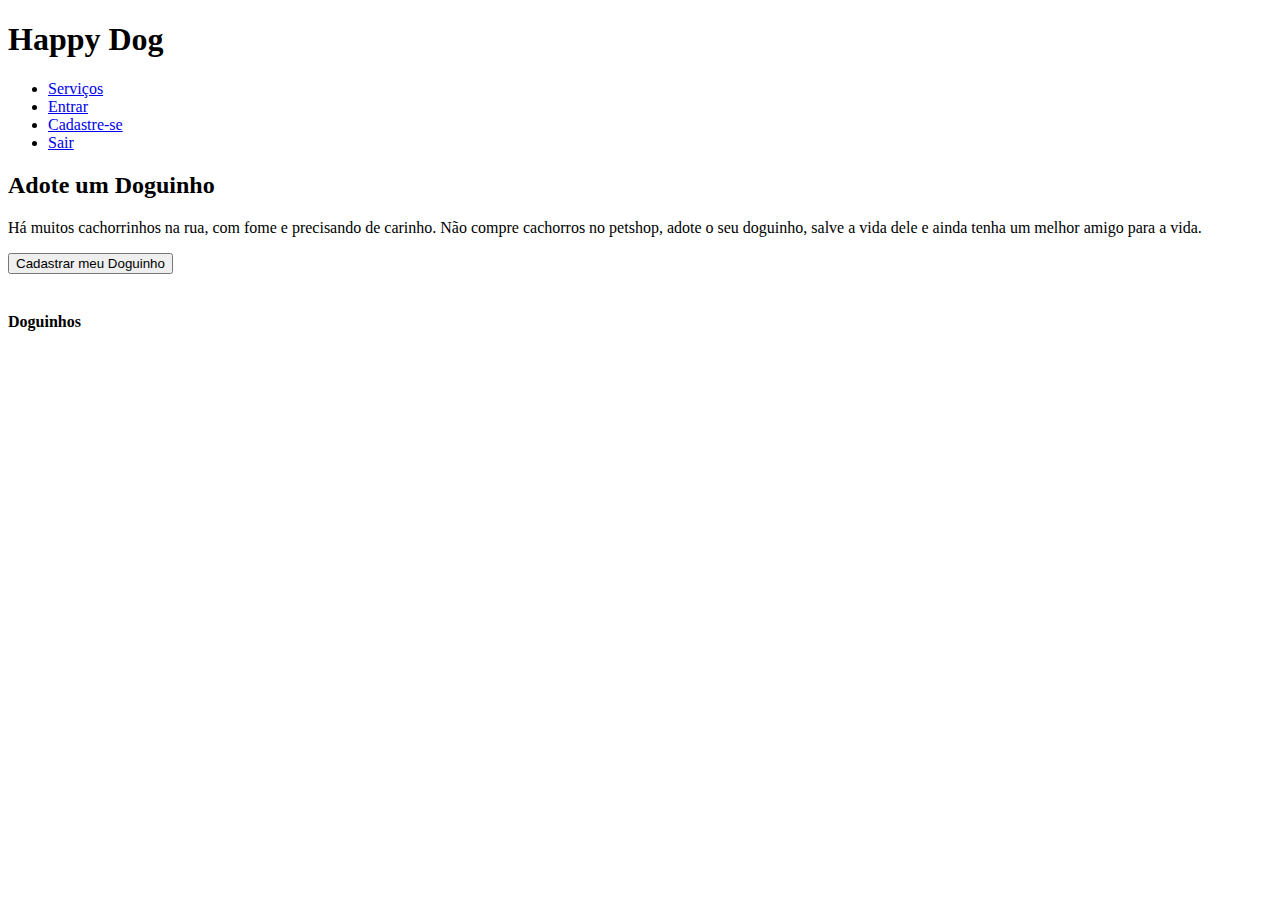
==== Aula 2 - Atividade 4 - HTML e CSS/index.html @ ed7e179f "Aula 2 - Atividade 4 - HTML e CSS" ====
<!DOCTYPE html>
<html lang="pt-br">

<head>
    <meta charset="UTF-8">
    <meta http-equiv="X-UA-Compatible" content="IE=edge">
    <meta name="viewport" content="width=device-width, initial-scale=1.0">
    <link rel="stylesheet" href="./style.css">
    <title>Home</title>
</head>

<body>
    <header>

        <div>

            <div>

                <h1>Happy Dog</h1>

            </div>

            <ul>

                <li><a href="#">Serviços</a></li>
                <li><a href="#">Entrar</a></li>
                <li><a href="#">Cadastre-se</a></li>
                <li><a href="#">Sair</a></li>
            </ul>
        </div>
    </header>

    <main>

        <div>

            <h2>Adote um Doguinho</h2>

            <p> 
                Há muitos cachorrinhos na rua, com fome e precisando de carinho. 
                Não compre cachorros no petshop, adote o seu doguinho, salve a vida
                dele e ainda tenha um melhor amigo para a vida.
            </p>

            <input type="button" value="Cadastrar meu Doguinho"> </input>
         

        </div>


        <div>

            <img src="">

        </div>
    </main>
    </div>

    <footer>
        <div> 
        <h4>Doguinhos</h4>
        </div>
    </footer>


    </main>

</body>

</html>
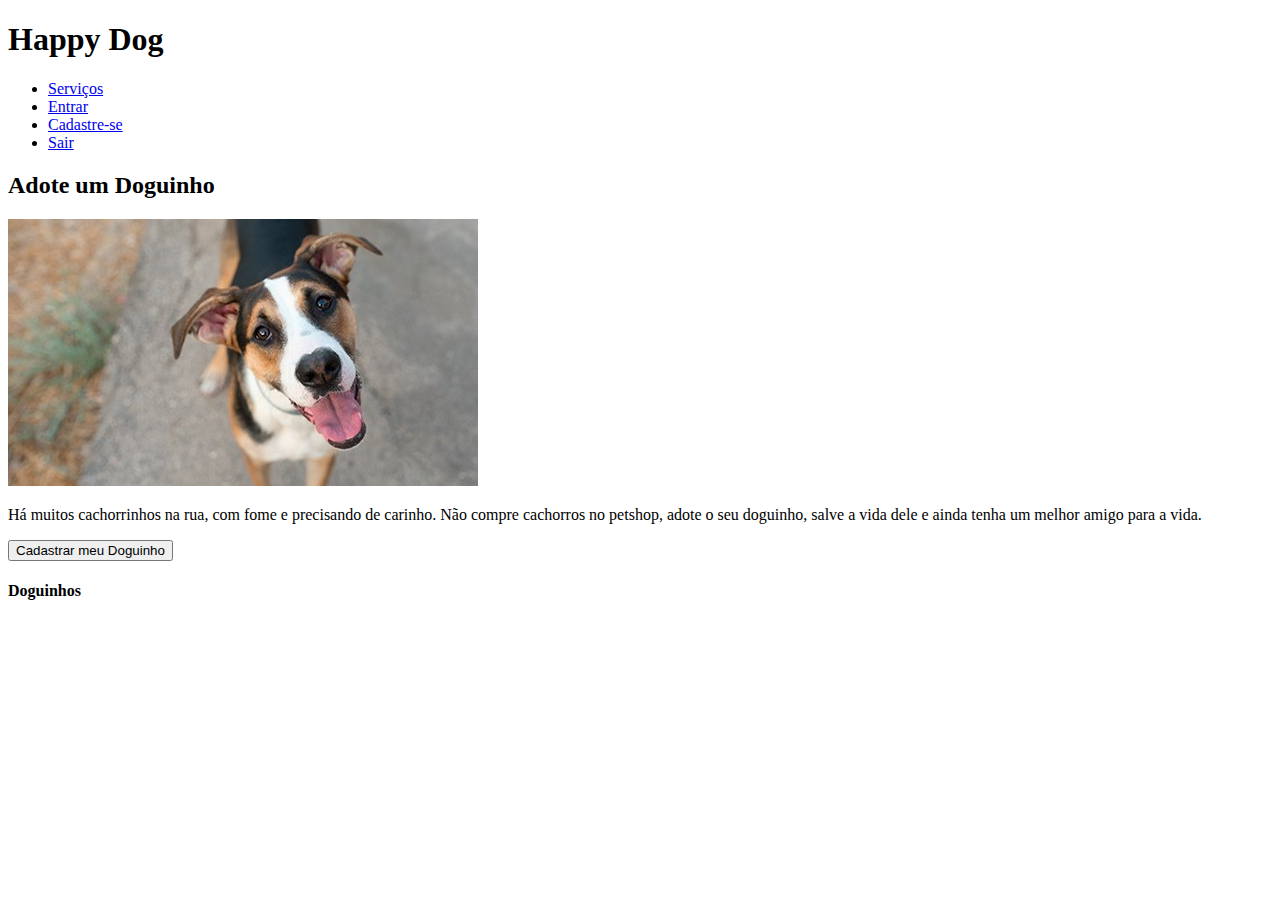
==== commit 488a548d: "Aula 2 - Atividade 4 - HTML e CSS" ====
--- a/Aula 2 - Atividade 4 - HTML e CSS/index.html
+++ b/Aula 2 - Atividade 4 - HTML e CSS/index.html
@@ -36,6 +36,12 @@
 
             <h2>Adote um Doguinho</h2>
 
+            <div>
+
+                <img src="./dog.jpg">
+    
+            </div>
+
             <p> 
                 Há muitos cachorrinhos na rua, com fome e precisando de carinho. 
                 Não compre cachorros no petshop, adote o seu doguinho, salve a vida
@@ -48,11 +54,6 @@
         </div>
 
 
-        <div>
-
-            <img src="">
-
-        </div>
     </main>
     </div>
 
